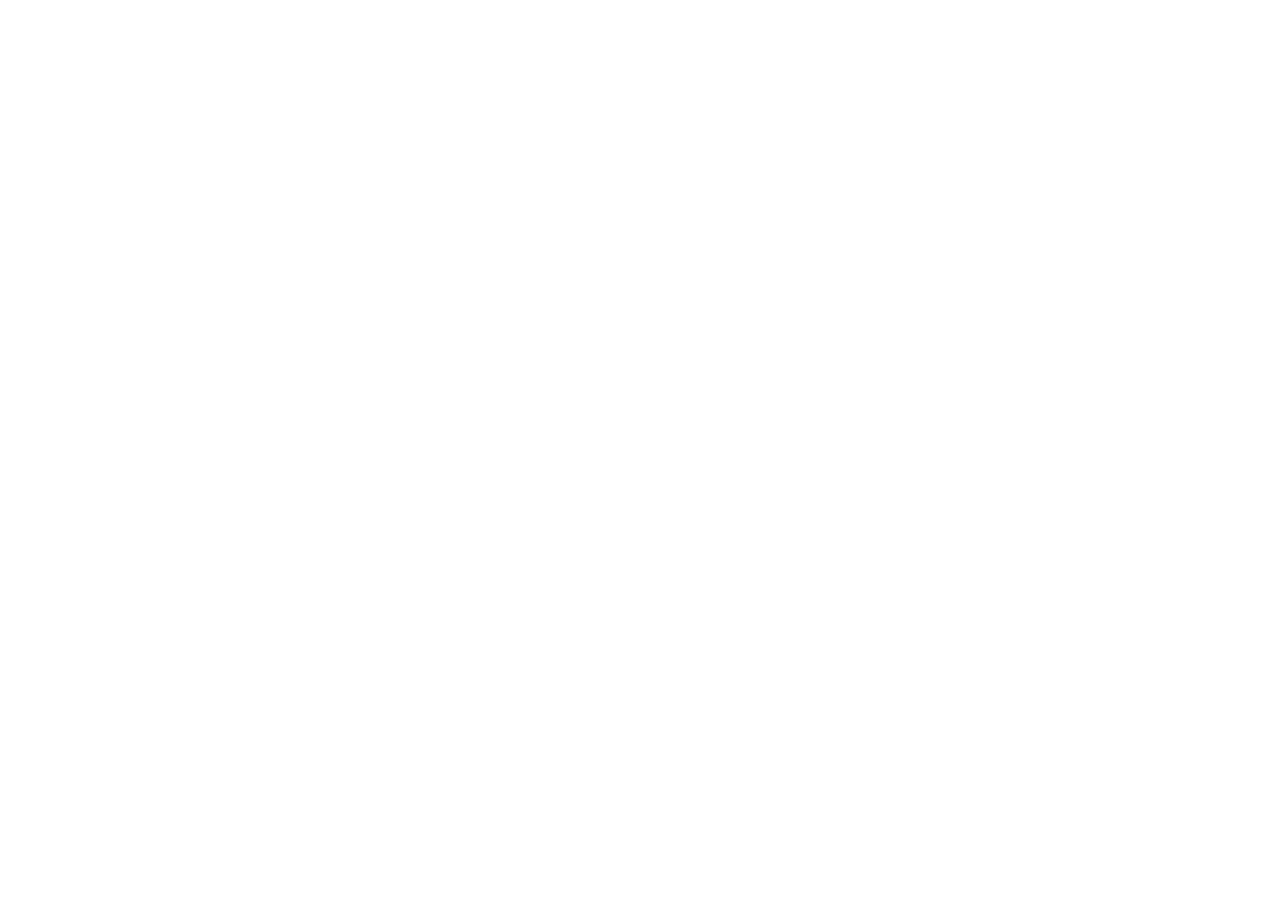
==== index.html @ 71acc5ef "Update website font" ====
<!DOCTYPE html>
<html>
  <head>
    <!import text>        <meta charset="utf-8">          
    <!website width>      <meta name="viewport" content="width=device-width">
    
    <!tab title>          <title> TMU Velocity - Engineering Design Team</title>

    <!link style.css>     <link rel = "stylesheet" href = "style.css">  
    <!import font>        <link href='https://fonts.googleapis.com/css?family=Work Sans' rel='stylesheet'>
  </head>
  
  <body>
  
  </body>
</html>
---- style.css ----

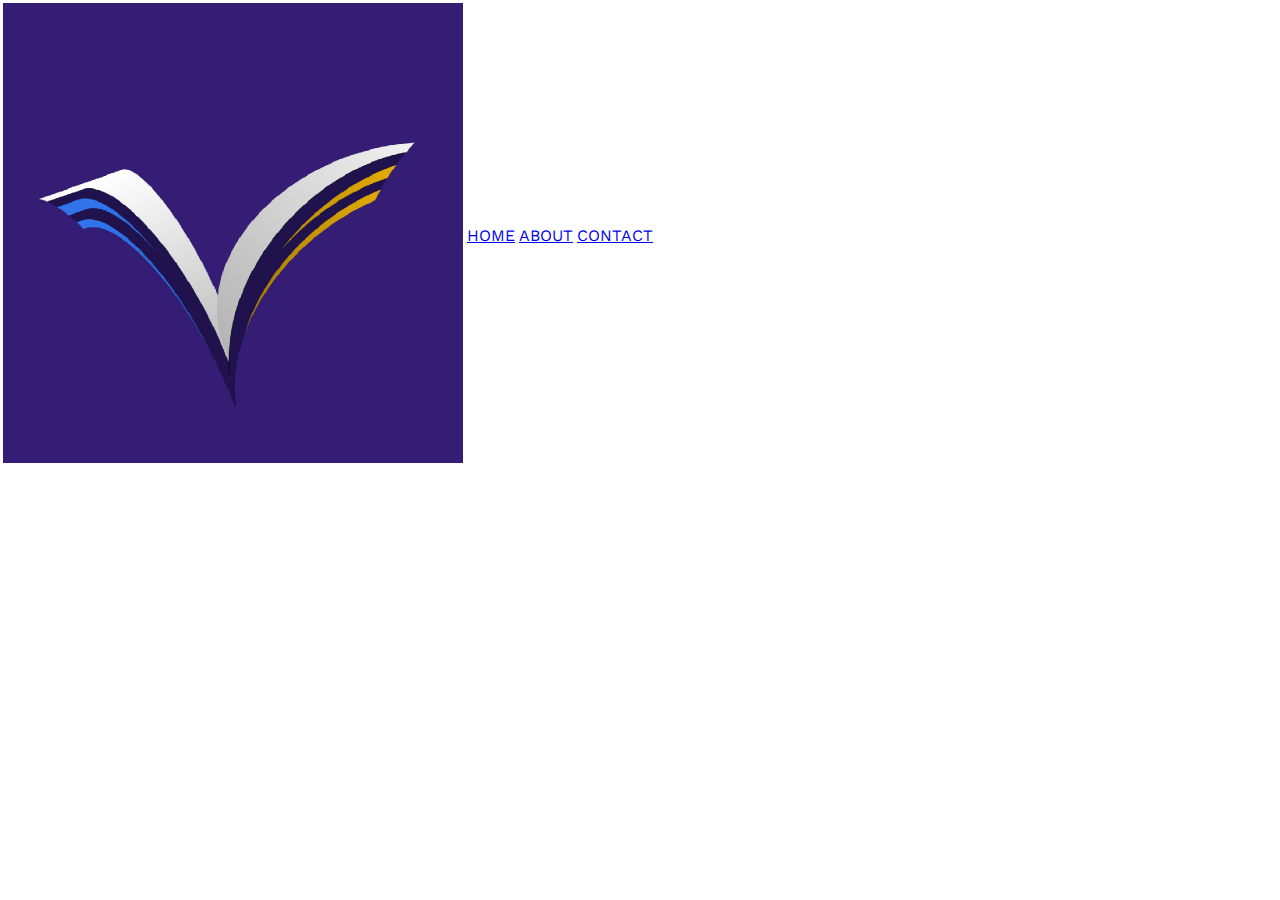
==== commit 29d871c6: "Add first navigation bar to website" ====
--- a/index.html
+++ b/index.html
@@ -11,6 +11,30 @@
   </head>
   
   <body>
-  
+    
+    <!website navigator>
+    <div class = "navigator">
+      <!make table, then table row> 
+      <table>
+        <tr>
+          <!left-aligned logo within table row>         
+          <td class = "leftside"> 
+            <a href="https://tmu-velocity.github.io/index.html"><img src="logo.png"></a>
+          </td>    
+
+          <!right-aligned navigation links within table row>  
+          <td class = "rightside">
+            <a href="https://tmu-velocity.github.io/index.html">HOME</a>
+          </td>
+          <td class = "rightside"> 
+            <a href="https://tmu-velocity.github.io/about.html">ABOUT</a>
+          </td>
+          <td class = "rightside">
+            <a href="https://tmu-velocity.github.io/contact.html">CONTACT</a>
+          </td>
+        </tr>
+      </table>
+    </div>
+    
   </body>
 </html>
--- a/style.css
+++ b/style.css
@@ -1 +1,5 @@
-
+/*all website content*/
+body{
+    margin:0 auto;              /*website fills page*/ 
+    font-family: 'Work Sans';   /*apply font*/
+}
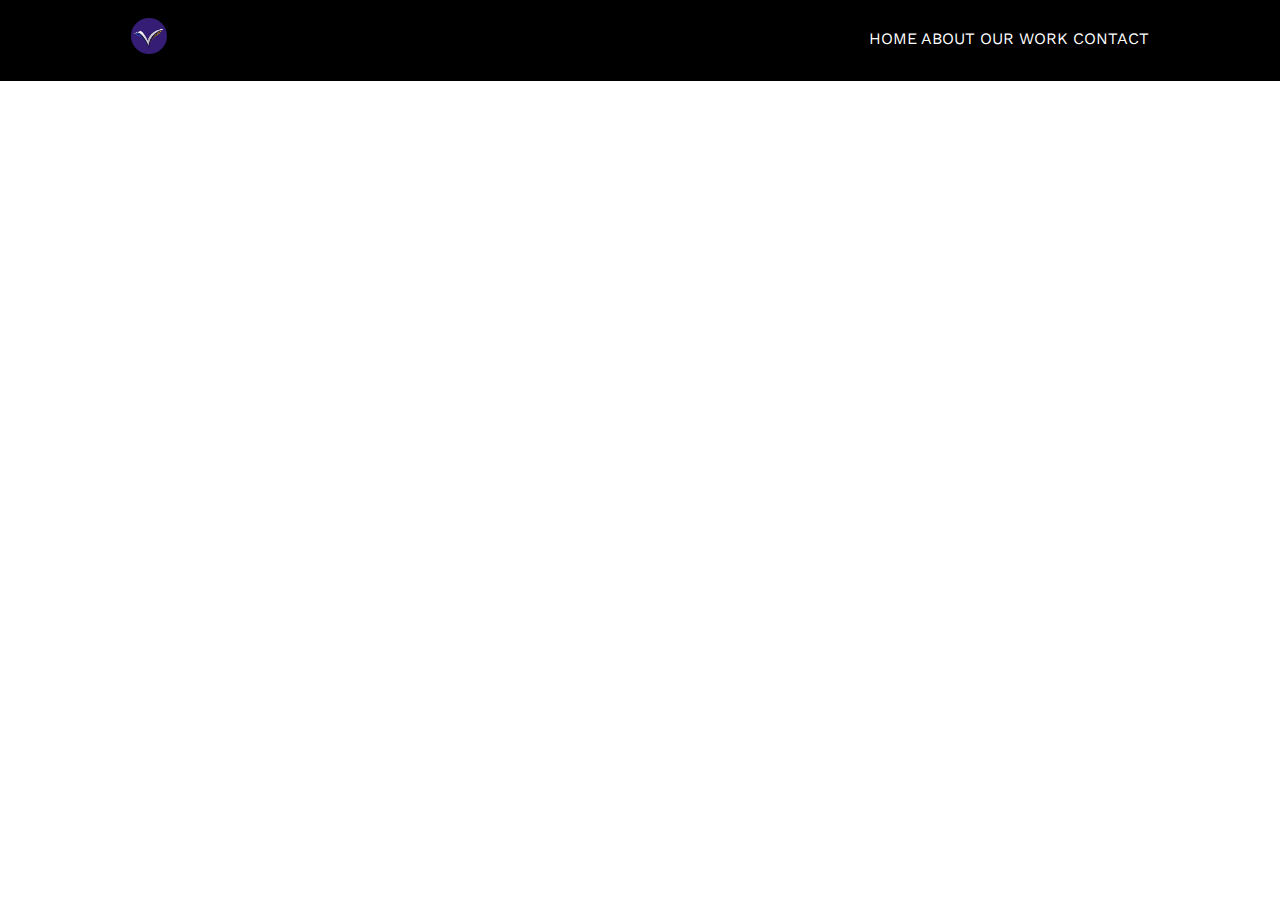
==== commit 0d424839: "Reorganizing table in navigation bar" ====
--- a/index.html
+++ b/index.html
@@ -25,11 +25,8 @@
           <!right-aligned navigation links within table row>  
           <td class = "rightside">
             <a href="https://tmu-velocity.github.io/index.html">HOME</a>
-          </td>
-          <td class = "rightside"> 
             <a href="https://tmu-velocity.github.io/about.html">ABOUT</a>
-          </td>
-          <td class = "rightside">
+            <a href="https://tmu-velocity.github.io/our-work.html">OUR WORK</a>
             <a href="https://tmu-velocity.github.io/contact.html">CONTACT</a>
           </td>
         </tr>
--- a/style.css
+++ b/style.css
@@ -3,3 +3,34 @@
     margin:0 auto;              /*website fills page*/ 
     font-family: 'Work Sans';   /*apply font*/
 }
+
+/*table alignments - designated left and right elements*/ 
+.rightside{     text-align: right;      }
+.leftside{      text-align: left;       }
+
+/*navigation bar*/
+.navigator{
+    box-sizing:border-box;       /*allow padding within fixed dimension*/
+    padding: 15px 10vw;          /*fixed top padding, padding from the sides based on width*/
+
+    height: 9vh;                 /*height of navigation bar*/
+
+    background-color: black;     
+
+    /*navigation bar: table of elements*/ 
+    table{
+        width: 100%;                 /*table takes up whole horizontal space*/
+    }
+    
+    /*navigation bar: logo*/ 
+    img{
+        width: 4vh;                 /*logo sized to navigation bar*/
+        border-radius: 100%;        /*logo rounded edge*/ 
+    }
+
+    /*navigation bar: <a> tag elements - hyperlinks*/ 
+    a{
+        text-decoration: none;      /*no text decor (eg. underline for hyperlinks)*/
+        color: white;
+    }
+}
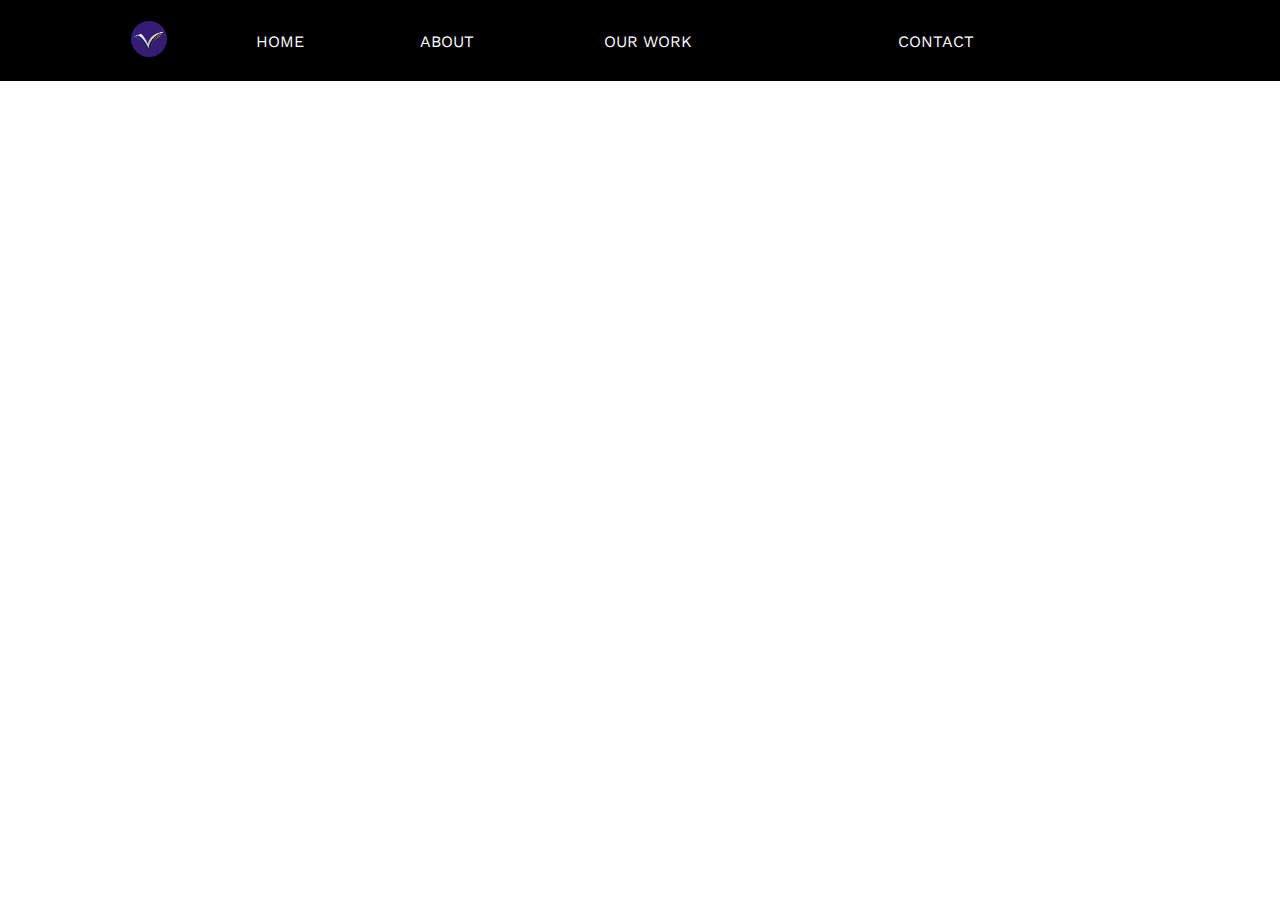
==== commit 030c7136: "Simplify navigation bar to center" ====
--- a/index.html
+++ b/index.html
@@ -17,18 +17,12 @@
       <!make table, then table row> 
       <table>
         <tr>
-          <!left-aligned logo within table row>         
-          <td class = "leftside"> 
-            <a href="https://tmu-velocity.github.io/index.html"><img src="logo.png"></a>
-          </td>    
-
-          <!right-aligned navigation links within table row>  
-          <td class = "rightside">
-            <a href="https://tmu-velocity.github.io/index.html">HOME</a>
-            <a href="https://tmu-velocity.github.io/about.html">ABOUT</a>
-            <a href="https://tmu-velocity.github.io/our-work.html">OUR WORK</a>
-            <a href="https://tmu-velocity.github.io/contact.html">CONTACT</a>
-          </td>
+          <!elements of navigation bar>         
+          <td> <a href="https://tmu-velocity.github.io/index.html"><img src="logo.png"></a> </td>    
+          <td> <a href="https://tmu-velocity.github.io/index.html">HOME</a> </td>  
+          <td> <a href="https://tmu-velocity.github.io/about.html">ABOUT</a> </td>  
+          <td> <a href="https://tmu-velocity.github.io/our-work.html">OUR WORK</a> </td>  
+          <td> <a href="https://tmu-velocity.github.io/contact.html">CONTACT</a> </td>  
         </tr>
       </table>
     </div>
--- a/style.css
+++ b/style.css
@@ -11,7 +11,7 @@
 /*navigation bar*/
 .navigator{
     box-sizing:border-box;       /*allow padding within fixed dimension*/
-    padding: 15px 10vw;          /*fixed top padding, padding from the sides based on width*/
+    padding: 2vh 10vw;          /*fixed top padding, padding from the sides based on width*/
 
     height: 9vh;                 /*height of navigation bar*/
 
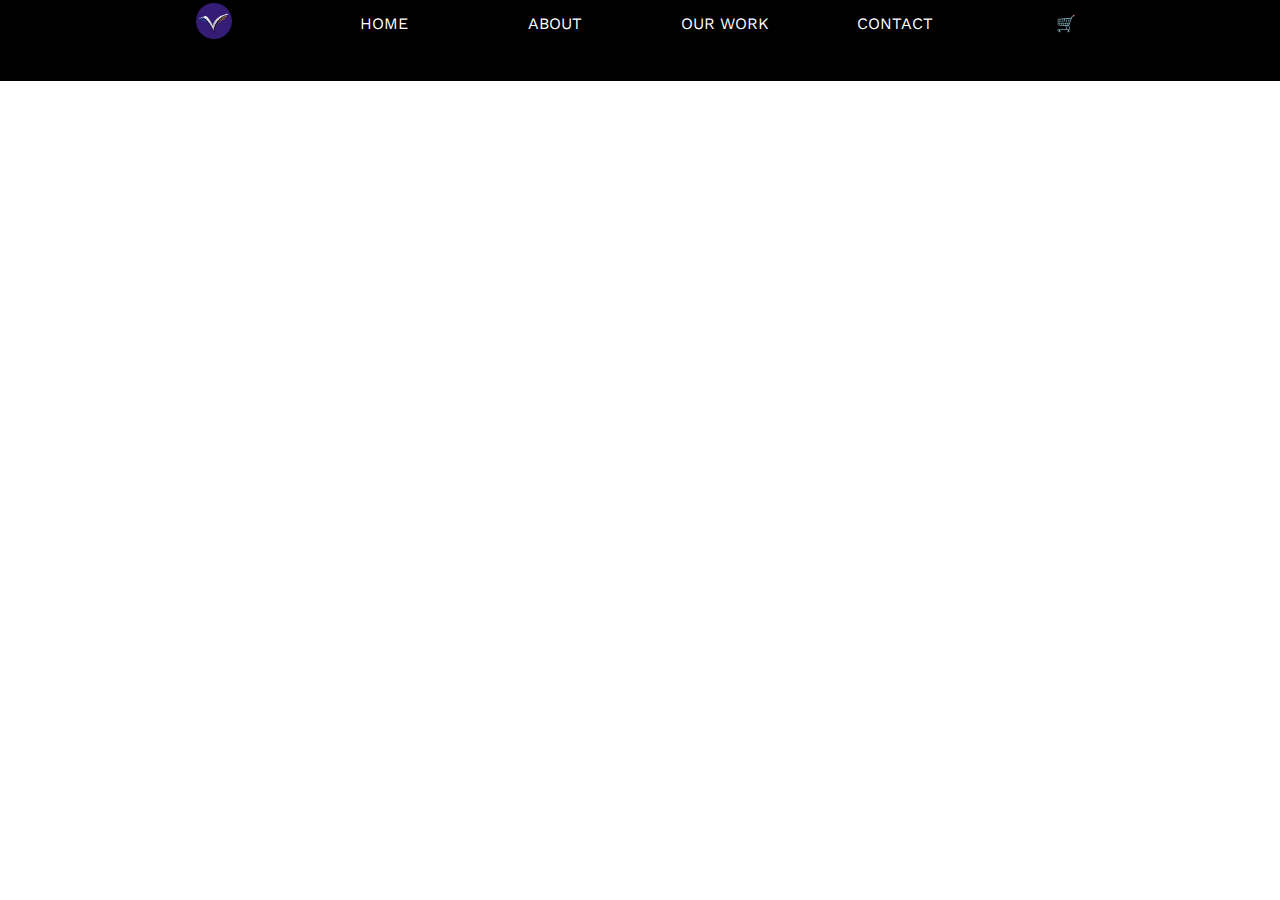
==== commit 7e8c682b: "Update index.html navigation with shop feature" ====
--- a/index.html
+++ b/index.html
@@ -23,6 +23,7 @@
           <td> <a href="https://tmu-velocity.github.io/about.html">ABOUT</a> </td>  
           <td> <a href="https://tmu-velocity.github.io/our-work.html">OUR WORK</a> </td>  
           <td> <a href="https://tmu-velocity.github.io/contact.html">CONTACT</a> </td>  
+          <td> <a href="https://tmu-velocity.github.io/shop.html">🛒</a> </td> 
         </tr>
       </table>
     </div>
--- a/style.css
+++ b/style.css
@@ -1,24 +1,21 @@
 /*all website content*/
 body{
-    margin:0 auto;              /*website fills page*/ 
-    font-family: 'Work Sans';   /*apply font*/
+    margin:0 auto;                  /*website fills page*/ 
+    font-family: 'Work Sans';       /*apply font*/
 }
-
-/*table alignments - designated left and right elements*/ 
-.rightside{     text-align: right;      }
-.leftside{      text-align: left;       }
 
 /*navigation bar*/
 .navigator{
-    box-sizing:border-box;       /*allow padding within fixed dimension*/
-    padding: 2vh 10vw;          /*fixed top padding, padding from the sides based on width*/
-
-    height: 9vh;                 /*height of navigation bar*/
-
+    padding-left: 10vw;             /*padding left and right*/  
+    padding-right: 10vw;       
+    height: 9vh;                    /*total height of navigation bar*/
     background-color: black;     
 
     /*navigation bar: table of elements*/ 
     table{
+        table-layout: fixed;         /* do not allow table boxes to change size according to content*/ 
+        vertical-align: center;      /* elements vertically center */ 
+        text-align: center;          /* elements horizontally center in each of their respective box */ 
         width: 100%;                 /*table takes up whole horizontal space*/
     }
     
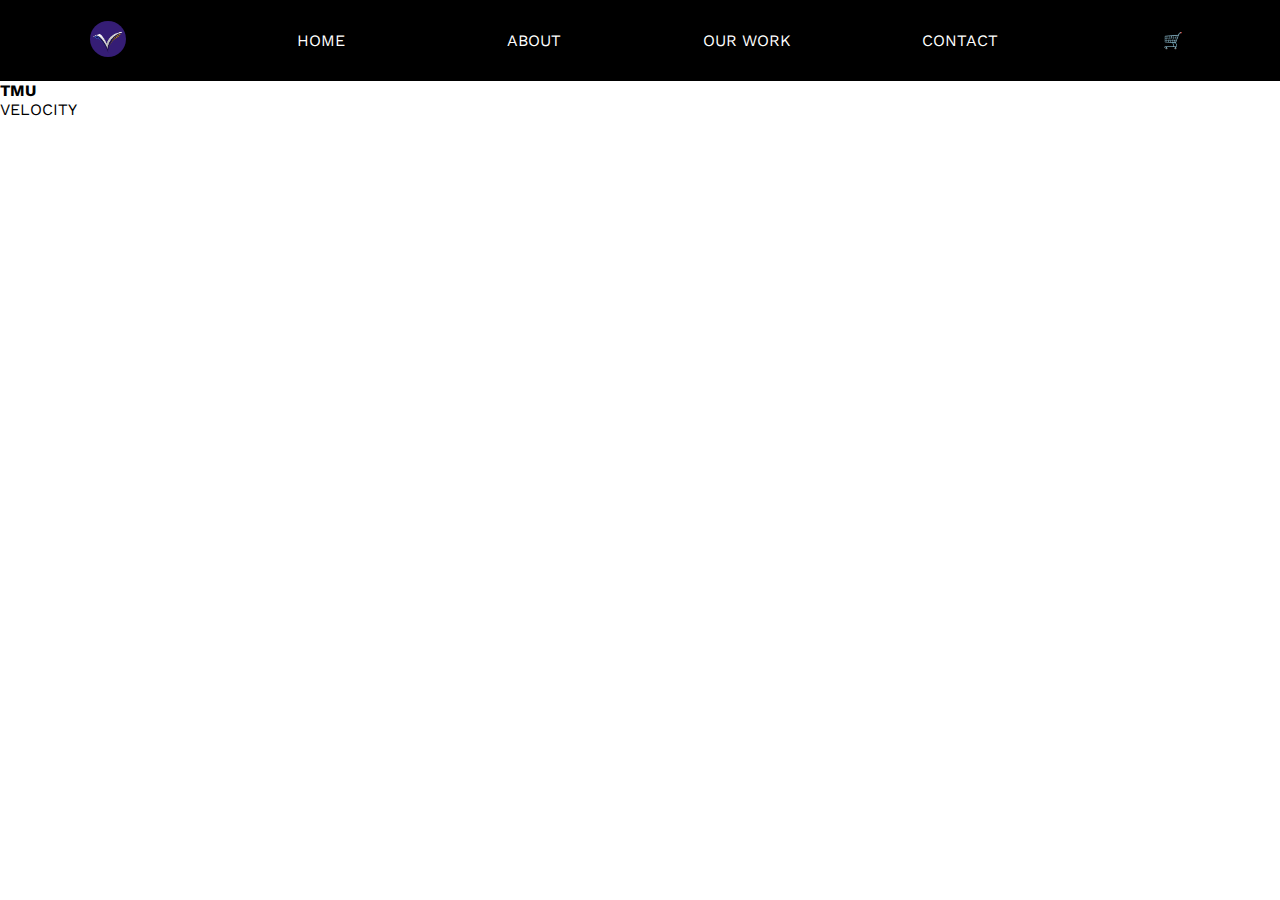
==== commit 919d680a: "Update index.html with first section" ====
--- a/index.html
+++ b/index.html
@@ -27,6 +27,12 @@
         </tr>
       </table>
     </div>
+
+    <!title page>
+    <div class = "topic1">
+      <div class = "text1"><b>TMU</b></div>
+      <div class = "text2">VELOCITY</div>
+    </div>
     
   </body>
 </html>
--- a/style.css
+++ b/style.css
@@ -5,14 +5,13 @@
 }
 
 /*navigation bar*/
-.navigator{
-    padding-left: 10vw;             /*padding left and right*/  
-    padding-right: 10vw;       
+.navigator{    
     height: 9vh;                    /*total height of navigation bar*/
     background-color: black;     
 
     /*navigation bar: table of elements*/ 
     table{
+        height: 9vh;                 /* table height takes us whole navigation space*/ 
         table-layout: fixed;         /* do not allow table boxes to change size according to content*/ 
         vertical-align: center;      /* elements vertically center */ 
         text-align: center;          /* elements horizontally center in each of their respective box */ 
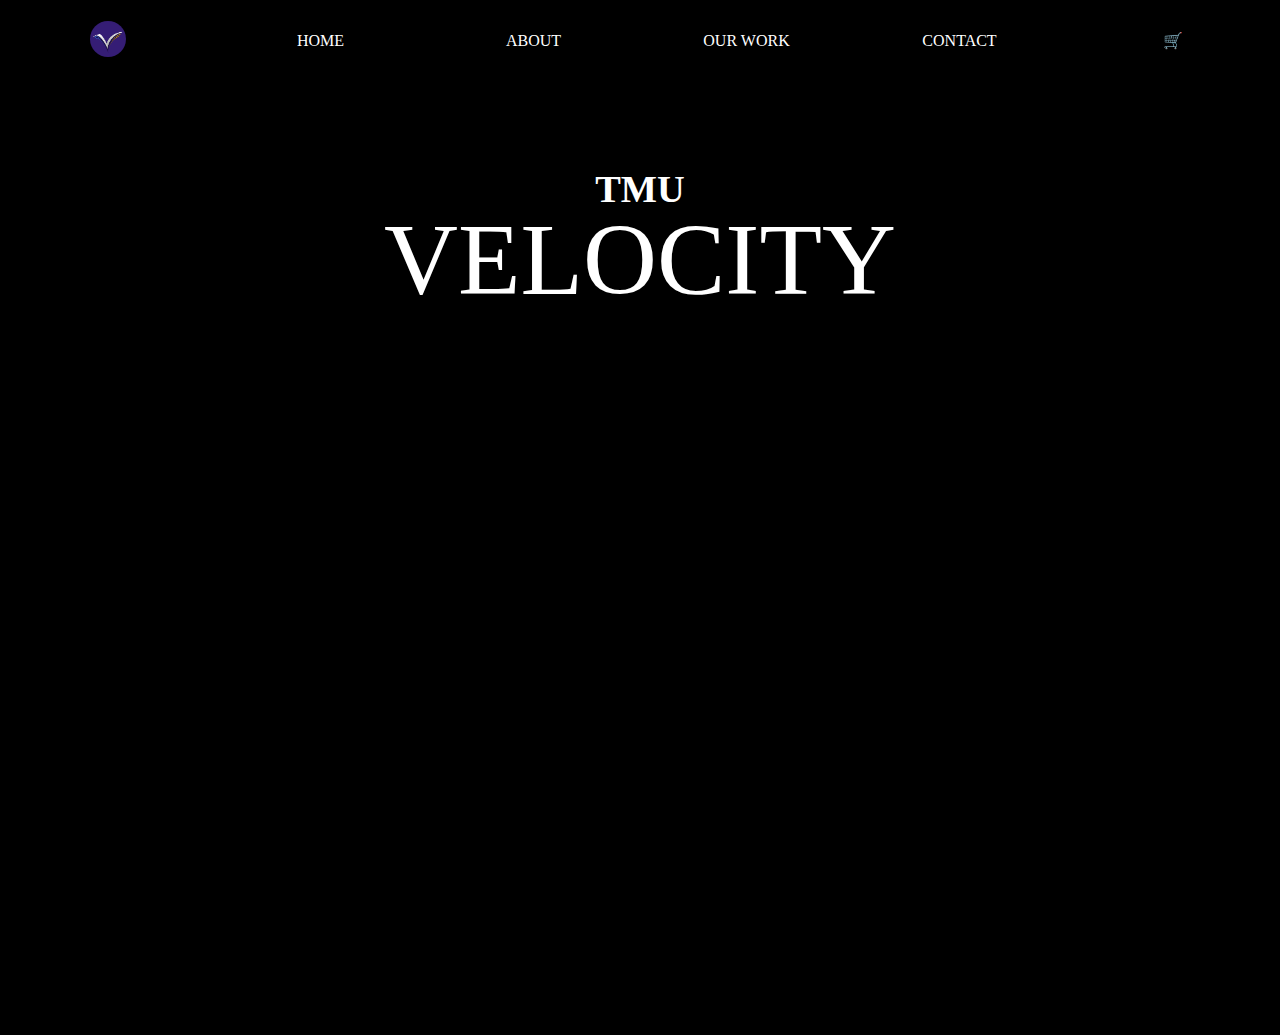
==== commit b67da5f1: "Update index.html changed font" ====
--- a/index.html
+++ b/index.html
@@ -7,7 +7,7 @@
     <!tab title>          <title> TMU Velocity - Engineering Design Team</title>
 
     <!link style.css>     <link rel = "stylesheet" href = "style.css">  
-    <!import font>        <link href='https://fonts.googleapis.com/css?family=Work Sans' rel='stylesheet'>
+    <!import font>        <link href='https://fonts.googleapis.com/css?family=Unbounded' rel='stylesheet'>
   </head>
   
   <body>
--- a/style.css
+++ b/style.css
@@ -2,6 +2,7 @@
 body{
     margin:0 auto;                  /*website fills page*/ 
     font-family: 'Work Sans';       /*apply font*/
+    background-color: black;       
 }
 
 /*navigation bar*/
@@ -30,3 +31,33 @@
         color: white;
     }
 }
+
+/*title page*/ 
+.topic1{
+    height: 95vh;                    /*total height of first section*/
+    width: 100%;                     /*section takes up whole horizontal space on screen*/
+    text-align: center;              /* text appears horizontally in the center*/
+    display: inline-block;           /* text inline on screen and acts as a block for padding*/ 
+
+    color: white;                    /*white text*/ 
+    padding-top: 11vh;               /* top padding away from navigation*/ 
+
+    /* will uncomment this section when the background gif is uploaded
+    background-image: url(background1.gif);  
+    background-repeat: no-repeat;
+    background-position: center;
+    background-size: cover;*/
+}
+
+.text2{
+    font-size: 8vw;    
+    line-height: 1.2;    /*spacing of this text to the next line*/ 
+}
+
+.text1{
+    font-size: 3vw;
+    line-height: 0.5;     /*spacing of this text to the next line*/ 
+}
+
+
+
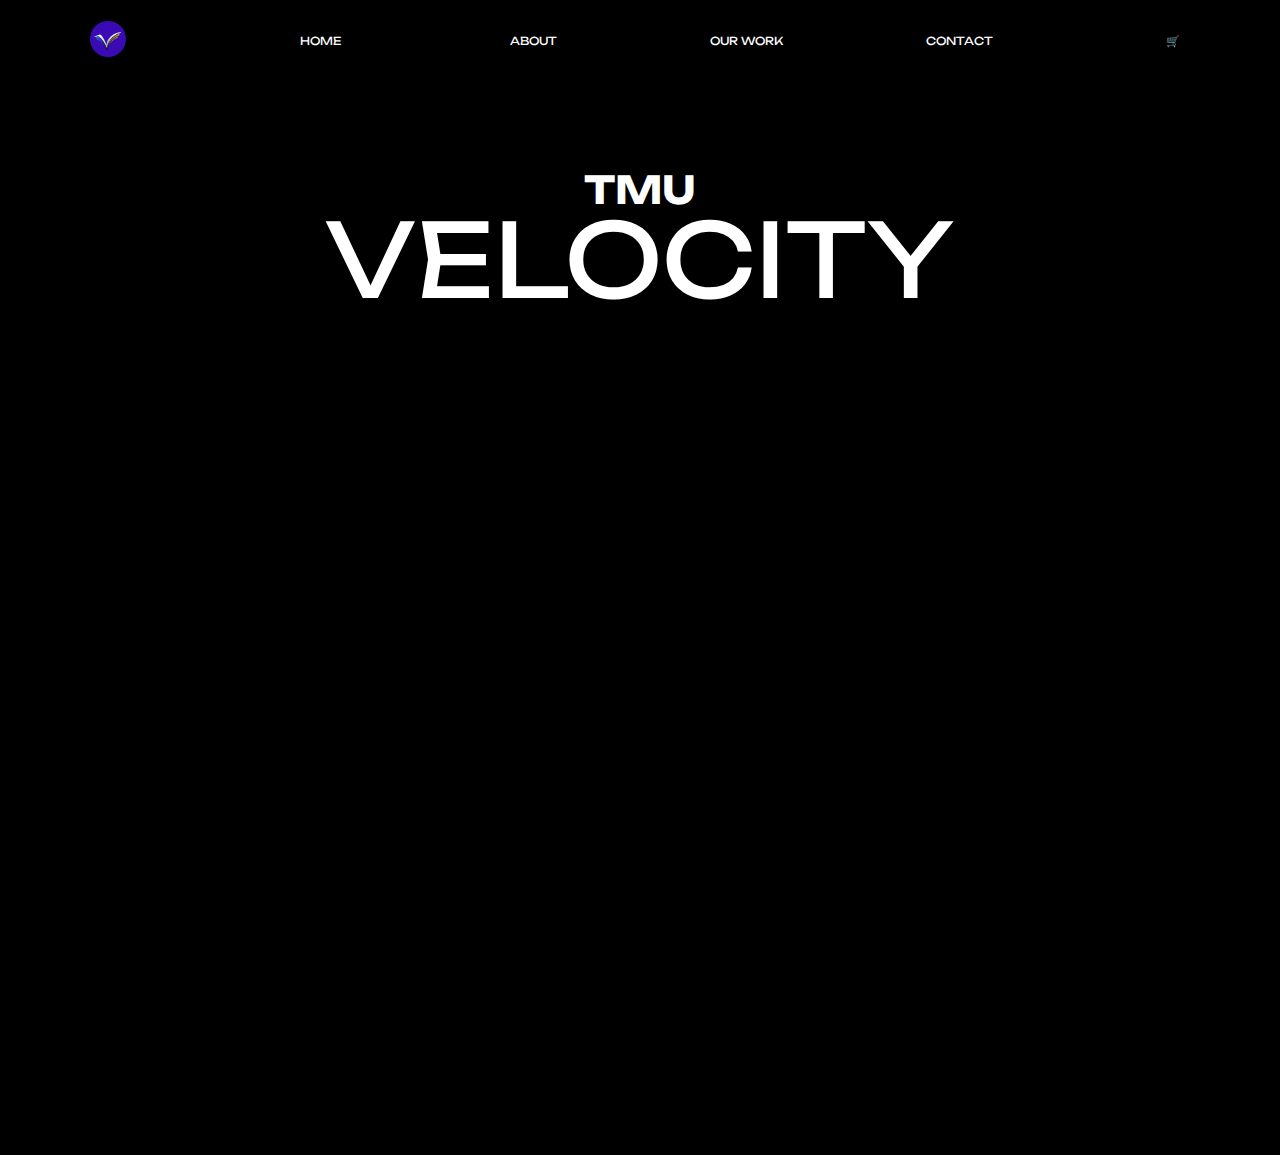
==== commit 3984f2b7: "Update index.html with footer of website" ====
--- a/index.html
+++ b/index.html
@@ -33,6 +33,13 @@
       <div class = "text1"><b>TMU</b></div>
       <div class = "text2">VELOCITY</div>
     </div>
+
+    <div class = "end">
+      © TMU Velocity 2025 <br><br>
+      Toronto Metropolitan University<br>
+      350 Victoria Street<br>
+      Toronto, ON M5B 2K3<br><br> 
+    </div>
     
   </body>
 </html>
--- a/style.css
+++ b/style.css
@@ -1,7 +1,7 @@
 /*all website content*/
 body{
     margin:0 auto;                  /*website fills page*/ 
-    font-family: 'Work Sans';       /*apply font*/
+    font-family: 'Unbounded';       /*apply font*/
     background-color: black;       
 }
 
@@ -9,6 +9,7 @@
 .navigator{    
     height: 9vh;                    /*total height of navigation bar*/
     background-color: black;     
+    font-size: 11px;
 
     /*navigation bar: table of elements*/ 
     table{
